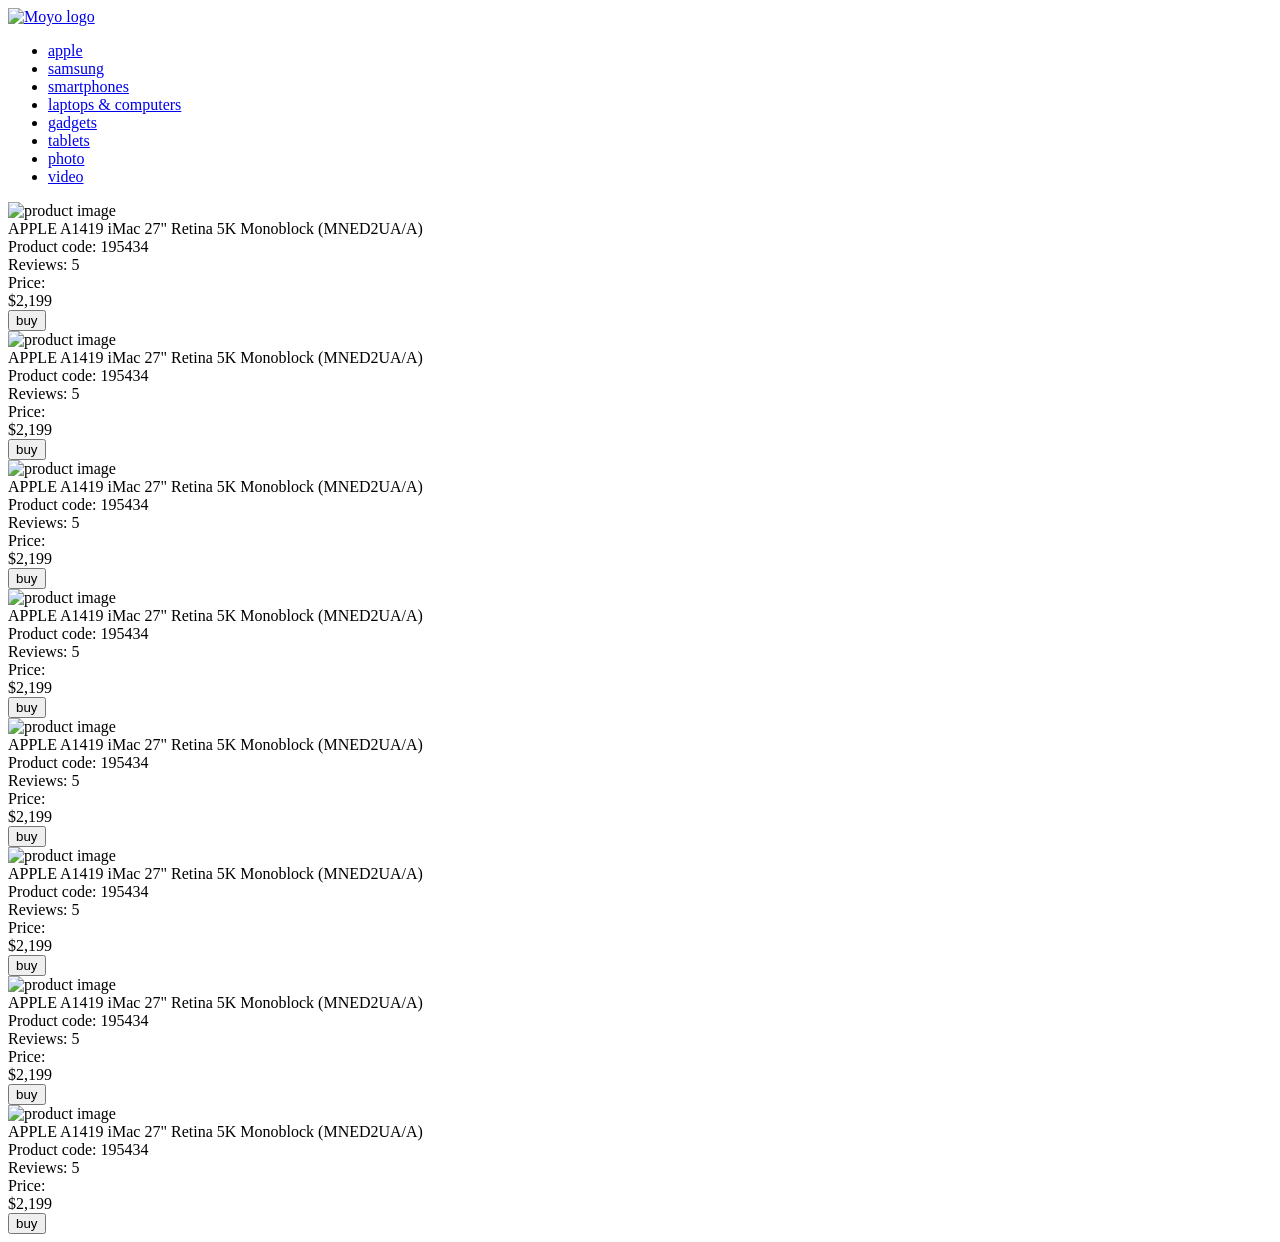
==== src/index.html @ f87972e8 "add task solution" ====
<!doctype html>
<html lang="en">
  <head>
    <meta charset="UTF-8" />
    <meta
      name="viewport"
      content="width=device-width, initial-scale=1.0"
    />
    <title>Catalog</title>
    <link
      rel="preconnect"
      href="https://fonts.gstatic.com"
    />
    <link
      href="https://fonts.googleapis.com/css2?family=Roboto:wght@400;500;700&display=swap"
      rel="stylesheet"
    />
    <link
      rel="stylesheet"
      href="styles/index.scss"
    />
  </head>

  <body>
    <header class="header">
      <a
        href="#"
        class="header__logo-link"
      >
        <img
          src="./images/logo.png"
          class="header__logo-image"
          alt="Moyo logo"
        />
      </a>

      <nav class="nav">
        <ul class="nav__list">
          <li class="nav__item">
            <a
              href="#"
              class="nav__link is-active"
            >
              apple
            </a>
          </li>
          <li class="nav__item">
            <a
              href="#"
              class="nav__link"
            >
              samsung
            </a>
          </li>
          <li class="nav__item">
            <a
              href="#"
              class="nav__link"
            >
              smartphones
            </a>
          </li>
          <li class="nav__item">
            <a
              href="#"
              class="nav__link"
              data-qa="nav-hover"
            >
              laptops & computers
            </a>
          </li>
          <li class="nav__item">
            <a
              href="#"
              class="nav__link"
            >
              gadgets
            </a>
          </li>
          <li class="nav__item">
            <a
              href="#"
              class="nav__link"
            >
              tablets
            </a>
          </li>
          <li class="nav__item">
            <a
              href="#"
              class="nav__link"
            >
              photo
            </a>
          </li>
          <li class="nav__item">
            <a
              href="#"
              class="nav__link"
            >
              video
            </a>
          </li>
        </ul>
      </nav>
    </header>

    <main class="catalog">
      <div
        class="catalog__card"
        data-qa="card"
      >
        <img
          src="../src/images/imac.jpeg"
          alt="product image"
          class="catalog__card-image"
        />

        <div class="catalog__card-name">
          APPLE A1419 iMac 27" Retina 5K Monoblock (MNED2UA/A)
        </div>

        <div class="catalog__card-code">Product code: 195434</div>

        <div class="catalog__card-review">
          <div class="stars stars--4">
            <div class="stars__star"></div>
            <div class="stars__star"></div>
            <div class="stars__star"></div>
            <div class="stars__star"></div>
            <div class="stars__star"></div>
          </div>

          <div class="catalog__card-review-amount">Reviews: 5</div>
        </div>

        <div class="catalog__card-price">
          <div class="catalog__card-price-title">Price:</div>
          <div class="catalog__card-price-amount">$2,199</div>
        </div>
        <button
          class="catalog__card-button"
          data-qa="card-hover"
        >
          buy
        </button>
      </div>

      <div class="catalog__card">
        <img
          src="../src/images/imac.jpeg"
          alt="product image"
          class="catalog__card-image"
        />

        <div class="catalog__card-name">
          APPLE A1419 iMac 27" Retina 5K Monoblock (MNED2UA/A)
        </div>

        <div class="catalog__card-code">Product code: 195434</div>

        <div class="catalog__card-review">
          <div class="stars stars--4">
            <div class="stars__star"></div>
            <div class="stars__star"></div>
            <div class="stars__star"></div>
            <div class="stars__star"></div>
            <div class="stars__star"></div>
          </div>

          <div class="catalog__card-review-amount">Reviews: 5</div>
        </div>

        <div class="catalog__card-price">
          <div class="catalog__card-price-title">Price:</div>
          <div class="catalog__card-price-amount">$2,199</div>
        </div>
        <button class="catalog__card-button">buy</button>
      </div>

      <div class="catalog__card">
        <img
          src="../src/images/imac.jpeg"
          alt="product image"
          class="catalog__card-image"
        />

        <div class="catalog__card-name">
          APPLE A1419 iMac 27" Retina 5K Monoblock (MNED2UA/A)
        </div>

        <div class="catalog__card-code">Product code: 195434</div>

        <div class="catalog__card-review">
          <div class="stars stars--4">
            <div class="stars__star"></div>
            <div class="stars__star"></div>
            <div class="stars__star"></div>
            <div class="stars__star"></div>
            <div class="stars__star"></div>
          </div>

          <div class="catalog__card-review-amount">Reviews: 5</div>
        </div>

        <div class="catalog__card-price">
          <div class="catalog__card-price-title">Price:</div>
          <div class="catalog__card-price-amount">$2,199</div>
        </div>
        <button class="catalog__card-button">buy</button>
      </div>

      <div class="catalog__card">
        <img
          src="../src/images/imac.jpeg"
          alt="product image"
          class="catalog__card-image"
        />

        <div class="catalog__card-name">
          APPLE A1419 iMac 27" Retina 5K Monoblock (MNED2UA/A)
        </div>

        <div class="catalog__card-code">Product code: 195434</div>

        <div class="catalog__card-review">
          <div class="stars stars--4">
            <div class="stars__star"></div>
            <div class="stars__star"></div>
            <div class="stars__star"></div>
            <div class="stars__star"></div>
            <div class="stars__star"></div>
          </div>

          <div class="catalog__card-review-amount">Reviews: 5</div>
        </div>

        <div class="catalog__card-price">
          <div class="catalog__card-price-title">Price:</div>
          <div class="catalog__card-price-amount">$2,199</div>
        </div>
        <button class="catalog__card-button">buy</button>
      </div>

      <div class="catalog__card">
        <img
          src="../src/images/imac.jpeg"
          alt="product image"
          class="catalog__card-image"
        />

        <div class="catalog__card-name">
          APPLE A1419 iMac 27" Retina 5K Monoblock (MNED2UA/A)
        </div>

        <div class="catalog__card-code">Product code: 195434</div>

        <div class="catalog__card-review">
          <div class="stars stars--4">
            <div class="stars__star"></div>
            <div class="stars__star"></div>
            <div class="stars__star"></div>
            <div class="stars__star"></div>
            <div class="stars__star"></div>
          </div>

          <div class="catalog__card-review-amount">Reviews: 5</div>
        </div>

        <div class="catalog__card-price">
          <div class="catalog__card-price-title">Price:</div>
          <div class="catalog__card-price-amount">$2,199</div>
        </div>
        <button class="catalog__card-button">buy</button>
      </div>

      <div class="catalog__card">
        <img
          src="../src/images/imac.jpeg"
          alt="product image"
          class="catalog__card-image"
        />

        <div class="catalog__card-name">
          APPLE A1419 iMac 27" Retina 5K Monoblock (MNED2UA/A)
        </div>

        <div class="catalog__card-code">Product code: 195434</div>

        <div class="catalog__card-review">
          <div class="stars stars--4">
            <div class="stars__star"></div>
            <div class="stars__star"></div>
            <div class="stars__star"></div>
            <div class="stars__star"></div>
            <div class="stars__star"></div>
          </div>

          <div class="catalog__card-review-amount">Reviews: 5</div>
        </div>

        <div class="catalog__card-price">
          <div class="catalog__card-price-title">Price:</div>
          <div class="catalog__card-price-amount">$2,199</div>
        </div>
        <button class="catalog__card-button">buy</button>
      </div>

      <div class="catalog__card">
        <img
          src="../src/images/imac.jpeg"
          alt="product image"
          class="catalog__card-image"
        />

        <div class="catalog__card-name">
          APPLE A1419 iMac 27" Retina 5K Monoblock (MNED2UA/A)
        </div>

        <div class="catalog__card-code">Product code: 195434</div>

        <div class="catalog__card-review">
          <div class="stars stars--4">
            <div class="stars__star"></div>
            <div class="stars__star"></div>
            <div class="stars__star"></div>
            <div class="stars__star"></div>
            <div class="stars__star"></div>
          </div>

          <div class="catalog__card-review-amount">Reviews: 5</div>
        </div>

        <div class="catalog__card-price">
          <div class="catalog__card-price-title">Price:</div>
          <div class="catalog__card-price-amount">$2,199</div>
        </div>
        <button class="catalog__card-button">buy</button>
      </div>

      <div class="catalog__card">
        <img
          src="../src/images/imac.jpeg"
          alt="product image"
          class="catalog__card-image"
        />

        <div class="catalog__card-name">
          APPLE A1419 iMac 27" Retina 5K Monoblock (MNED2UA/A)
        </div>

        <div class="catalog__card-code">Product code: 195434</div>

        <div class="catalog__card-review">
          <div class="stars stars--4">
            <div class="stars__star"></div>
            <div class="stars__star"></div>
            <div class="stars__star"></div>
            <div class="stars__star"></div>
            <div class="stars__star"></div>
          </div>

          <div class="catalog__card-review-amount">Reviews: 5</div>
        </div>

        <div class="catalog__card-price">
          <div class="catalog__card-price-title">Price:</div>
          <div class="catalog__card-price-amount">$2,199</div>
        </div>
        <button class="catalog__card-button">buy</button>
      </div>
    </main>
  </body>
</html>
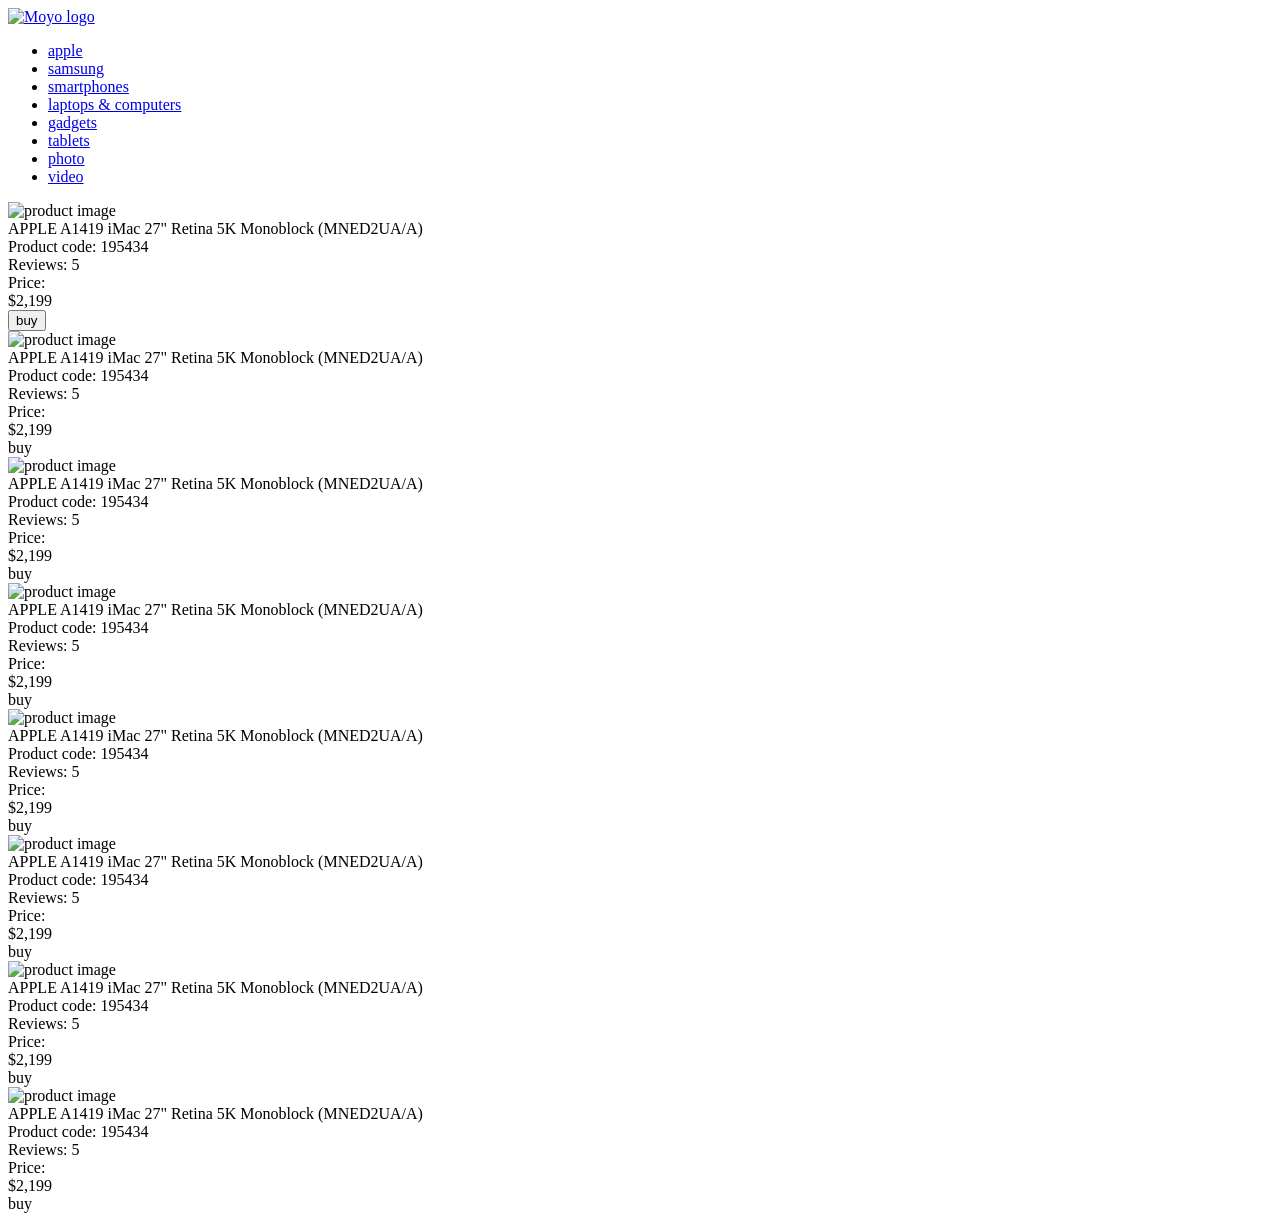
==== commit 79564177: "edited solution option 2" ====
--- a/src/index.html
+++ b/src/index.html
@@ -107,267 +107,267 @@
 
     <main class="catalog">
       <div
-        class="catalog__card"
+        class="card"
         data-qa="card"
       >
         <img
           src="../src/images/imac.jpeg"
           alt="product image"
-          class="catalog__card-image"
-        />
-
-        <div class="catalog__card-name">
-          APPLE A1419 iMac 27" Retina 5K Monoblock (MNED2UA/A)
-        </div>
-
-        <div class="catalog__card-code">Product code: 195434</div>
-
-        <div class="catalog__card-review">
-          <div class="stars stars--4">
-            <div class="stars__star"></div>
-            <div class="stars__star"></div>
-            <div class="stars__star"></div>
-            <div class="stars__star"></div>
-            <div class="stars__star"></div>
-          </div>
-
-          <div class="catalog__card-review-amount">Reviews: 5</div>
-        </div>
-
-        <div class="catalog__card-price">
-          <div class="catalog__card-price-title">Price:</div>
-          <div class="catalog__card-price-amount">$2,199</div>
+          class="card__image"
+        />
+
+        <div class="card__name">
+          APPLE A1419 iMac 27" Retina 5K Monoblock (MNED2UA/A)
+        </div>
+
+        <div class="card__code">Product code: 195434</div>
+
+        <div class="card__review">
+          <div class="stars stars--4">
+            <div class="stars__star"></div>
+            <div class="stars__star"></div>
+            <div class="stars__star"></div>
+            <div class="stars__star"></div>
+            <div class="stars__star"></div>
+          </div>
+
+          <div class="card__review-amount">Reviews: 5</div>
+        </div>
+
+        <div class="card__price">
+          <div class="card__price-title">Price:</div>
+          <div class="card__price-amount">$2,199</div>
         </div>
         <button
-          class="catalog__card-button"
+          class="card__button"
           data-qa="card-hover"
         >
           buy
         </button>
       </div>
 
-      <div class="catalog__card">
-        <img
-          src="../src/images/imac.jpeg"
-          alt="product image"
-          class="catalog__card-image"
-        />
-
-        <div class="catalog__card-name">
-          APPLE A1419 iMac 27" Retina 5K Monoblock (MNED2UA/A)
-        </div>
-
-        <div class="catalog__card-code">Product code: 195434</div>
-
-        <div class="catalog__card-review">
-          <div class="stars stars--4">
-            <div class="stars__star"></div>
-            <div class="stars__star"></div>
-            <div class="stars__star"></div>
-            <div class="stars__star"></div>
-            <div class="stars__star"></div>
-          </div>
-
-          <div class="catalog__card-review-amount">Reviews: 5</div>
-        </div>
-
-        <div class="catalog__card-price">
-          <div class="catalog__card-price-title">Price:</div>
-          <div class="catalog__card-price-amount">$2,199</div>
-        </div>
-        <button class="catalog__card-button">buy</button>
-      </div>
-
-      <div class="catalog__card">
-        <img
-          src="../src/images/imac.jpeg"
-          alt="product image"
-          class="catalog__card-image"
-        />
-
-        <div class="catalog__card-name">
-          APPLE A1419 iMac 27" Retina 5K Monoblock (MNED2UA/A)
-        </div>
-
-        <div class="catalog__card-code">Product code: 195434</div>
-
-        <div class="catalog__card-review">
-          <div class="stars stars--4">
-            <div class="stars__star"></div>
-            <div class="stars__star"></div>
-            <div class="stars__star"></div>
-            <div class="stars__star"></div>
-            <div class="stars__star"></div>
-          </div>
-
-          <div class="catalog__card-review-amount">Reviews: 5</div>
-        </div>
-
-        <div class="catalog__card-price">
-          <div class="catalog__card-price-title">Price:</div>
-          <div class="catalog__card-price-amount">$2,199</div>
-        </div>
-        <button class="catalog__card-button">buy</button>
-      </div>
-
-      <div class="catalog__card">
-        <img
-          src="../src/images/imac.jpeg"
-          alt="product image"
-          class="catalog__card-image"
-        />
-
-        <div class="catalog__card-name">
-          APPLE A1419 iMac 27" Retina 5K Monoblock (MNED2UA/A)
-        </div>
-
-        <div class="catalog__card-code">Product code: 195434</div>
-
-        <div class="catalog__card-review">
-          <div class="stars stars--4">
-            <div class="stars__star"></div>
-            <div class="stars__star"></div>
-            <div class="stars__star"></div>
-            <div class="stars__star"></div>
-            <div class="stars__star"></div>
-          </div>
-
-          <div class="catalog__card-review-amount">Reviews: 5</div>
-        </div>
-
-        <div class="catalog__card-price">
-          <div class="catalog__card-price-title">Price:</div>
-          <div class="catalog__card-price-amount">$2,199</div>
-        </div>
-        <button class="catalog__card-button">buy</button>
-      </div>
-
-      <div class="catalog__card">
-        <img
-          src="../src/images/imac.jpeg"
-          alt="product image"
-          class="catalog__card-image"
-        />
-
-        <div class="catalog__card-name">
-          APPLE A1419 iMac 27" Retina 5K Monoblock (MNED2UA/A)
-        </div>
-
-        <div class="catalog__card-code">Product code: 195434</div>
-
-        <div class="catalog__card-review">
-          <div class="stars stars--4">
-            <div class="stars__star"></div>
-            <div class="stars__star"></div>
-            <div class="stars__star"></div>
-            <div class="stars__star"></div>
-            <div class="stars__star"></div>
-          </div>
-
-          <div class="catalog__card-review-amount">Reviews: 5</div>
-        </div>
-
-        <div class="catalog__card-price">
-          <div class="catalog__card-price-title">Price:</div>
-          <div class="catalog__card-price-amount">$2,199</div>
-        </div>
-        <button class="catalog__card-button">buy</button>
-      </div>
-
-      <div class="catalog__card">
-        <img
-          src="../src/images/imac.jpeg"
-          alt="product image"
-          class="catalog__card-image"
-        />
-
-        <div class="catalog__card-name">
-          APPLE A1419 iMac 27" Retina 5K Monoblock (MNED2UA/A)
-        </div>
-
-        <div class="catalog__card-code">Product code: 195434</div>
-
-        <div class="catalog__card-review">
-          <div class="stars stars--4">
-            <div class="stars__star"></div>
-            <div class="stars__star"></div>
-            <div class="stars__star"></div>
-            <div class="stars__star"></div>
-            <div class="stars__star"></div>
-          </div>
-
-          <div class="catalog__card-review-amount">Reviews: 5</div>
-        </div>
-
-        <div class="catalog__card-price">
-          <div class="catalog__card-price-title">Price:</div>
-          <div class="catalog__card-price-amount">$2,199</div>
-        </div>
-        <button class="catalog__card-button">buy</button>
-      </div>
-
-      <div class="catalog__card">
-        <img
-          src="../src/images/imac.jpeg"
-          alt="product image"
-          class="catalog__card-image"
-        />
-
-        <div class="catalog__card-name">
-          APPLE A1419 iMac 27" Retina 5K Monoblock (MNED2UA/A)
-        </div>
-
-        <div class="catalog__card-code">Product code: 195434</div>
-
-        <div class="catalog__card-review">
-          <div class="stars stars--4">
-            <div class="stars__star"></div>
-            <div class="stars__star"></div>
-            <div class="stars__star"></div>
-            <div class="stars__star"></div>
-            <div class="stars__star"></div>
-          </div>
-
-          <div class="catalog__card-review-amount">Reviews: 5</div>
-        </div>
-
-        <div class="catalog__card-price">
-          <div class="catalog__card-price-title">Price:</div>
-          <div class="catalog__card-price-amount">$2,199</div>
-        </div>
-        <button class="catalog__card-button">buy</button>
-      </div>
-
-      <div class="catalog__card">
-        <img
-          src="../src/images/imac.jpeg"
-          alt="product image"
-          class="catalog__card-image"
-        />
-
-        <div class="catalog__card-name">
-          APPLE A1419 iMac 27" Retina 5K Monoblock (MNED2UA/A)
-        </div>
-
-        <div class="catalog__card-code">Product code: 195434</div>
-
-        <div class="catalog__card-review">
-          <div class="stars stars--4">
-            <div class="stars__star"></div>
-            <div class="stars__star"></div>
-            <div class="stars__star"></div>
-            <div class="stars__star"></div>
-            <div class="stars__star"></div>
-          </div>
-
-          <div class="catalog__card-review-amount">Reviews: 5</div>
-        </div>
-
-        <div class="catalog__card-price">
-          <div class="catalog__card-price-title">Price:</div>
-          <div class="catalog__card-price-amount">$2,199</div>
-        </div>
-        <button class="catalog__card-button">buy</button>
+      <div class="card">
+        <img
+          src="../src/images/imac.jpeg"
+          alt="product image"
+          class="card__image"
+        />
+
+        <div class="card__name">
+          APPLE A1419 iMac 27" Retina 5K Monoblock (MNED2UA/A)
+        </div>
+
+        <div class="card__code">Product code: 195434</div>
+
+        <div class="card__review">
+          <div class="stars stars--4">
+            <div class="stars__star"></div>
+            <div class="stars__star"></div>
+            <div class="stars__star"></div>
+            <div class="stars__star"></div>
+            <div class="stars__star"></div>
+          </div>
+
+          <div class="card__review-amount">Reviews: 5</div>
+        </div>
+
+        <div class="card__price">
+          <div class="card__price-title">Price:</div>
+          <div class="card__price-amount">$2,199</div>
+        </div>
+        <a class="card__button">buy</a>
+      </div>
+
+      <div class="card">
+        <img
+          src="images/imac.jpeg"
+          alt="product image"
+          class="card__image"
+        />
+
+        <div class="card__name">
+          APPLE A1419 iMac 27" Retina 5K Monoblock (MNED2UA/A)
+        </div>
+
+        <div class="card__code">Product code: 195434</div>
+
+        <div class="card__review">
+          <div class="stars stars--4">
+            <div class="stars__star"></div>
+            <div class="stars__star"></div>
+            <div class="stars__star"></div>
+            <div class="stars__star"></div>
+            <div class="stars__star"></div>
+          </div>
+
+          <div class="card__review-amount">Reviews: 5</div>
+        </div>
+
+        <div class="card__price">
+          <div class="card__price-title">Price:</div>
+          <div class="card__price-amount">$2,199</div>
+        </div>
+        <a class="card__button">buy</a>
+      </div>
+
+      <div class="card">
+        <img
+          src="../src/images/imac.jpeg"
+          alt="product image"
+          class="card__image"
+        />
+
+        <div class="card__name">
+          APPLE A1419 iMac 27" Retina 5K Monoblock (MNED2UA/A)
+        </div>
+
+        <div class="card__code">Product code: 195434</div>
+
+        <div class="card__review">
+          <div class="stars stars--4">
+            <div class="stars__star"></div>
+            <div class="stars__star"></div>
+            <div class="stars__star"></div>
+            <div class="stars__star"></div>
+            <div class="stars__star"></div>
+          </div>
+
+          <div class="card__review-amount">Reviews: 5</div>
+        </div>
+
+        <div class="card__price">
+          <div class="card__price-title">Price:</div>
+          <div class="card__price-amount">$2,199</div>
+        </div>
+        <a class="card__button">buy</a>
+      </div>
+
+      <div class="card">
+        <img
+          src="../src/images/imac.jpeg"
+          alt="product image"
+          class="card__image"
+        />
+
+        <div class="card__name">
+          APPLE A1419 iMac 27" Retina 5K Monoblock (MNED2UA/A)
+        </div>
+
+        <div class="card__code">Product code: 195434</div>
+
+        <div class="card__review">
+          <div class="stars stars--4">
+            <div class="stars__star"></div>
+            <div class="stars__star"></div>
+            <div class="stars__star"></div>
+            <div class="stars__star"></div>
+            <div class="stars__star"></div>
+          </div>
+
+          <div class="card__review-amount">Reviews: 5</div>
+        </div>
+
+        <div class="card__price">
+          <div class="card__price-title">Price:</div>
+          <div class="card__price-amount">$2,199</div>
+        </div>
+        <a class="card__button">buy</a>
+      </div>
+
+      <div class="card">
+        <img
+          src="../src/images/imac.jpeg"
+          alt="product image"
+          class="card__image"
+        />
+
+        <div class="card__name">
+          APPLE A1419 iMac 27" Retina 5K Monoblock (MNED2UA/A)
+        </div>
+
+        <div class="card__code">Product code: 195434</div>
+
+        <div class="card__review">
+          <div class="stars stars--4">
+            <div class="stars__star"></div>
+            <div class="stars__star"></div>
+            <div class="stars__star"></div>
+            <div class="stars__star"></div>
+            <div class="stars__star"></div>
+          </div>
+
+          <div class="card__review-amount">Reviews: 5</div>
+        </div>
+
+        <div class="card__price">
+          <div class="card__price-title">Price:</div>
+          <div class="card__price-amount">$2,199</div>
+        </div>
+        <a class="card__button">buy</a>
+      </div>
+
+      <div class="card">
+        <img
+          src="../src/images/imac.jpeg"
+          alt="product image"
+          class="card__image"
+        />
+
+        <div class="card__name">
+          APPLE A1419 iMac 27" Retina 5K Monoblock (MNED2UA/A)
+        </div>
+
+        <div class="card__code">Product code: 195434</div>
+
+        <div class="card__review">
+          <div class="stars stars--4">
+            <div class="stars__star"></div>
+            <div class="stars__star"></div>
+            <div class="stars__star"></div>
+            <div class="stars__star"></div>
+            <div class="stars__star"></div>
+          </div>
+
+          <div class="card__review-amount">Reviews: 5</div>
+        </div>
+
+        <div class="card__price">
+          <div class="card__price-title">Price:</div>
+          <div class="card__price-amount">$2,199</div>
+        </div>
+        <a class="card__button">buy</a>
+      </div>
+
+      <div class="card">
+        <img
+          src="../src/images/imac.jpeg"
+          alt="product image"
+          class="card__image"
+        />
+
+        <div class="card__name">
+          APPLE A1419 iMac 27" Retina 5K Monoblock (MNED2UA/A)
+        </div>
+
+        <div class="card__code">Product code: 195434</div>
+
+        <div class="card__review">
+          <div class="stars stars--4">
+            <div class="stars__star"></div>
+            <div class="stars__star"></div>
+            <div class="stars__star"></div>
+            <div class="stars__star"></div>
+            <div class="stars__star"></div>
+          </div>
+
+          <div class="card__review-amount">Reviews: 5</div>
+        </div>
+
+        <div class="card__price">
+          <div class="card__price-title">Price:</div>
+          <div class="card__price-amount">$2,199</div>
+        </div>
+        <a class="card__button">buy</a>
       </div>
     </main>
   </body>
